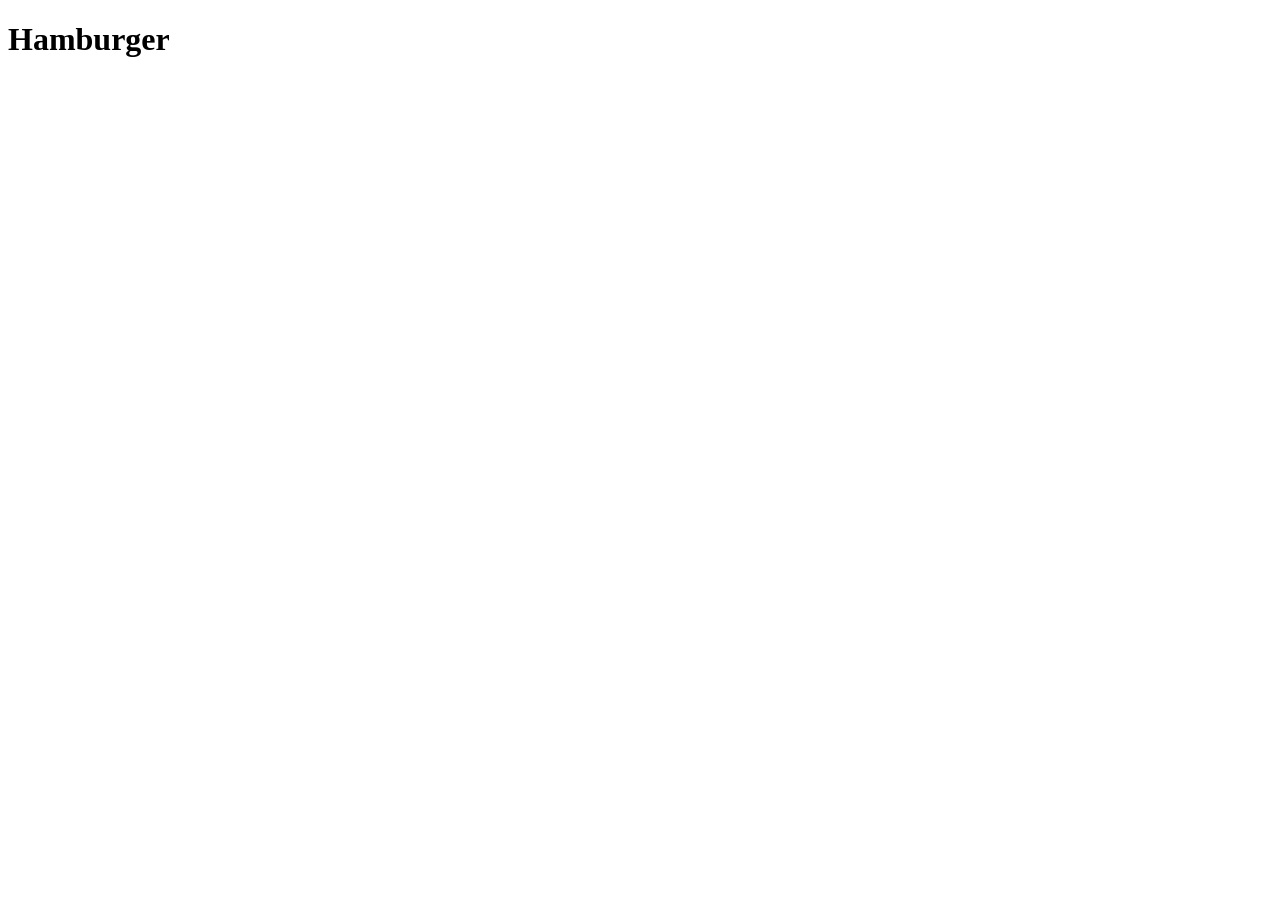
==== recipes/burger.html @ ccf313b7 "Homepage and First Recipe Initialization Made the homepage as well as added the first recipe to the " ====
<!DOCTYPE html>
<html lang="en">
<head>
    <meta charset="UTF-8">
    <meta name="viewport" content="width=device-width, initial-scale=1.0">
    <title>Aki's Burger</title>
</head>
<body>
    <h1>Hamburger</h1>
</body>
</html>
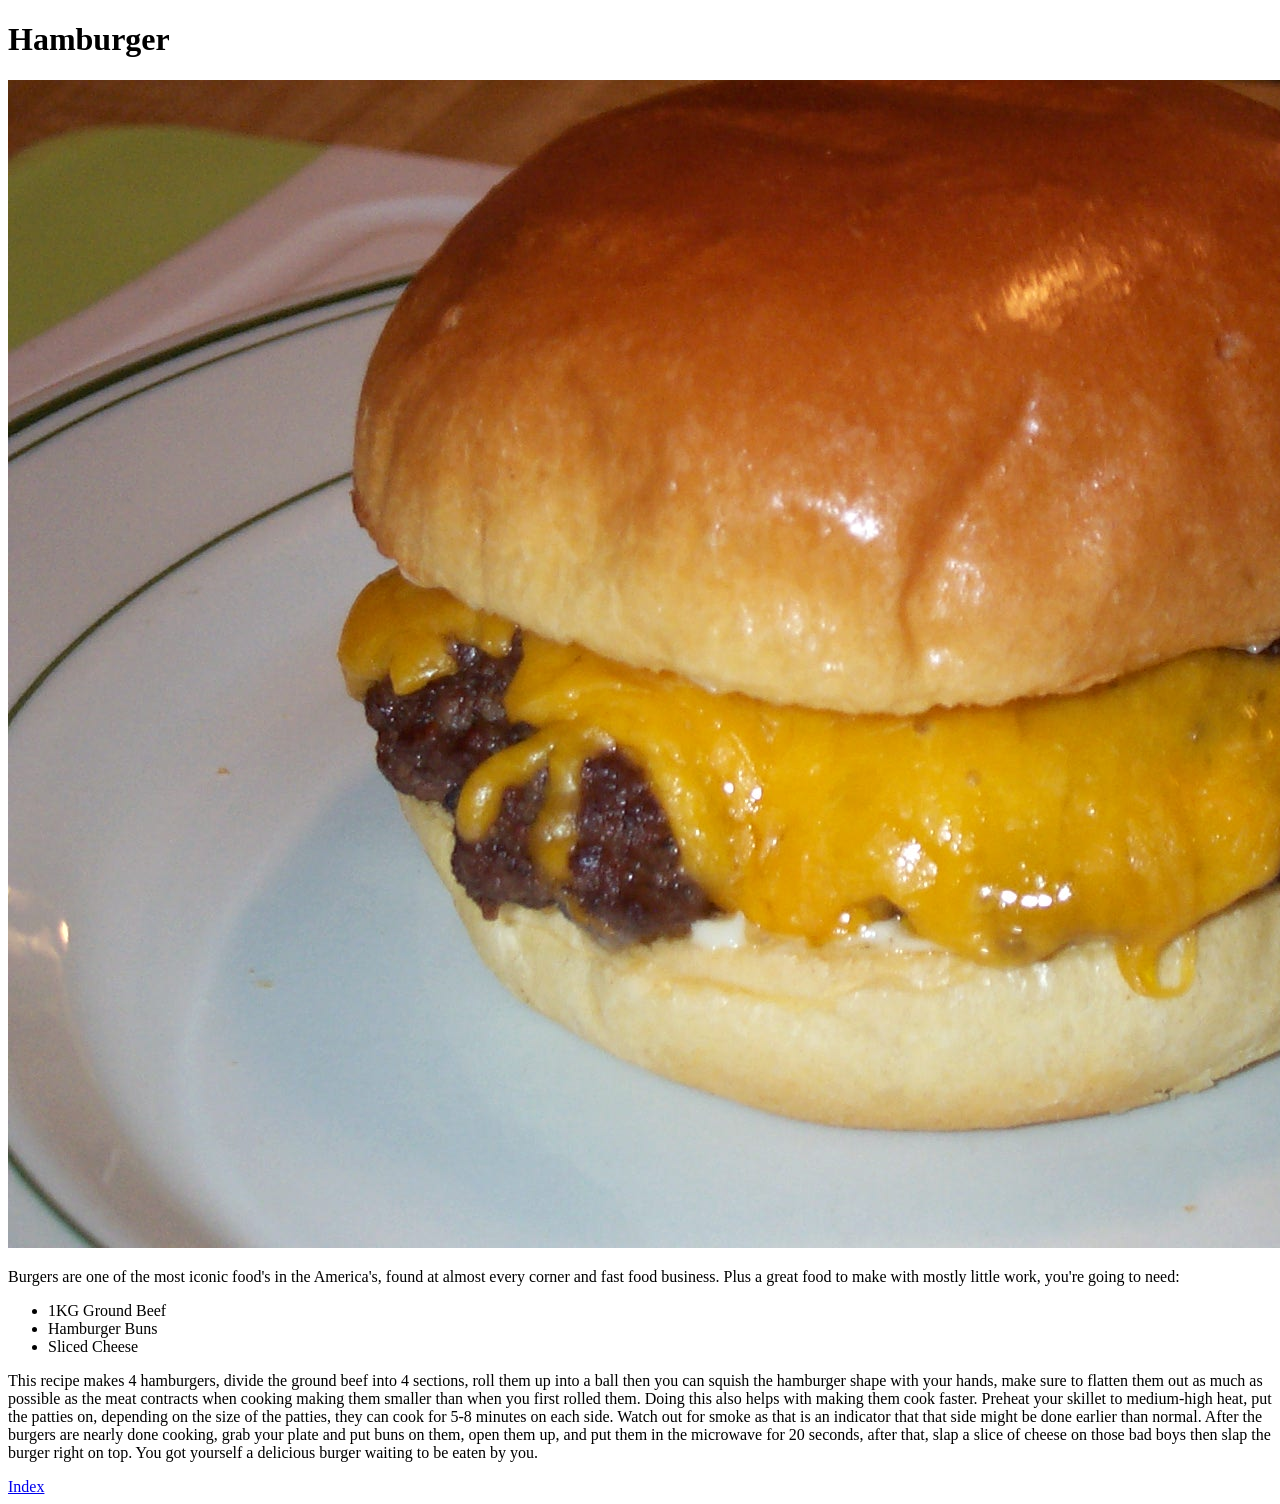
==== commit 9b71477a: "Added Burger Recipe and Links to Home Added the long awaited burger recipe, then added links to the " ====
--- a/recipes/burger.html
+++ b/recipes/burger.html
@@ -7,5 +7,30 @@
 </head>
 <body>
     <h1>Hamburger</h1>
+    <img src="../images/burger.jpg">
+    <br>
+    <p>Burgers are one of the most iconic food's in the America's, found at almost every corner 
+        and fast food business. Plus a great food to make with mostly little work, you're going 
+        to need: 
+    </p>
+    <ul>
+        <li>1KG Ground Beef</li>
+        <li>Hamburger Buns</li>
+        <li>Sliced Cheese</li>
+    </ul>
+    <p>This recipe makes 4 hamburgers, divide the ground beef into 4 sections, roll them up 
+        into a ball then you can squish the hamburger shape with your hands, make sure to 
+        flatten them out as much as possible as the meat contracts when cooking making 
+        them smaller than when you first rolled them. Doing this also helps with making them 
+        cook faster.
+        Preheat your skillet to medium-high heat, put the patties on, depending on the size of 
+        the patties, they can cook for 5-8 minutes on each side. Watch out for smoke as that is 
+        an indicator that that side might be done earlier than normal.
+        After the burgers are nearly done cooking, grab your plate and put buns on them, open 
+        them up, and put them in the microwave for 20 seconds, after that, slap a slice of cheese 
+        on those bad boys then slap the burger right on top. You got yourself a delicious burger 
+        waiting to be eaten by you.
+    </p>
+    <a href="../index.html">Index</a>
 </body>
 </html>
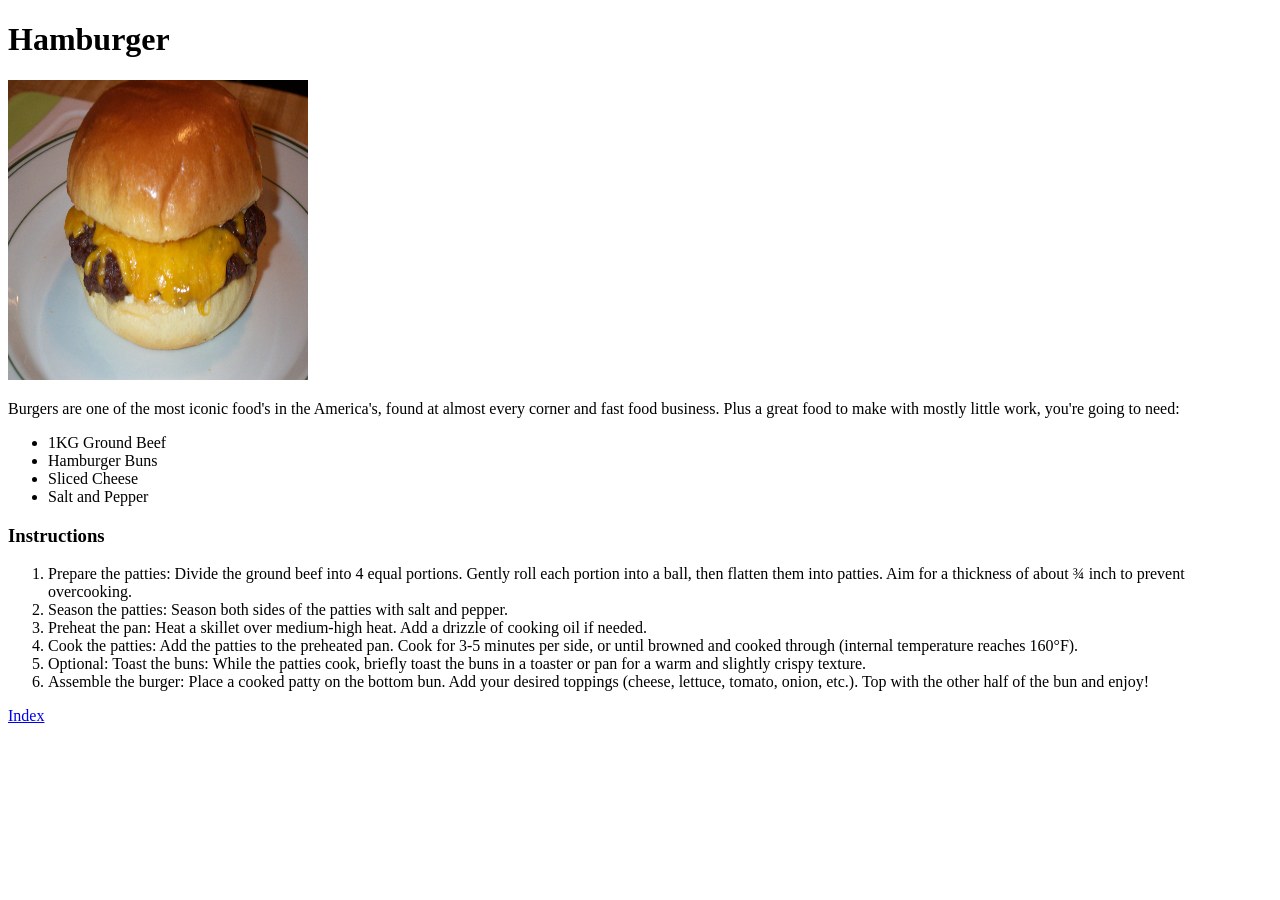
==== commit a9abc8b2: "Add new recipe and revise other recipes Added pancakes to the mix as well as formatted the other rec" ====
--- a/recipes/burger.html
+++ b/recipes/burger.html
@@ -7,7 +7,7 @@
 </head>
 <body>
     <h1>Hamburger</h1>
-    <img src="../images/burger.jpg">
+    <img src="../images/burger.jpg" width="300" height="300">
     <br>
     <p>Burgers are one of the most iconic food's in the America's, found at almost every corner 
         and fast food business. Plus a great food to make with mostly little work, you're going 
@@ -17,20 +17,18 @@
         <li>1KG Ground Beef</li>
         <li>Hamburger Buns</li>
         <li>Sliced Cheese</li>
+        <li>Salt and Pepper</li>
     </ul>
-    <p>This recipe makes 4 hamburgers, divide the ground beef into 4 sections, roll them up 
-        into a ball then you can squish the hamburger shape with your hands, make sure to 
-        flatten them out as much as possible as the meat contracts when cooking making 
-        them smaller than when you first rolled them. Doing this also helps with making them 
-        cook faster.
-        Preheat your skillet to medium-high heat, put the patties on, depending on the size of 
-        the patties, they can cook for 5-8 minutes on each side. Watch out for smoke as that is 
-        an indicator that that side might be done earlier than normal.
-        After the burgers are nearly done cooking, grab your plate and put buns on them, open 
-        them up, and put them in the microwave for 20 seconds, after that, slap a slice of cheese 
-        on those bad boys then slap the burger right on top. You got yourself a delicious burger 
-        waiting to be eaten by you.
-    </p>
+    <h3>Instructions</h3>
+
+    <ol>
+        <li>Prepare the patties: Divide the ground beef into 4 equal portions. Gently roll each portion into a ball, then flatten them into patties. Aim for a thickness of about ¾ inch to prevent overcooking.</li>
+        <li>Season the patties: Season both sides of the patties with salt and pepper.</li>
+        <li>Preheat the pan: Heat a skillet over medium-high heat. Add a drizzle of cooking oil if needed.</li>
+        <li>Cook the patties: Add the patties to the preheated pan. Cook for 3-5 minutes per side, or until browned and cooked through (internal temperature reaches 160°F).</li>
+        <li>Optional: Toast the buns: While the patties cook, briefly toast the buns in a toaster or pan for a warm and slightly crispy texture.</li>
+        <li>Assemble the burger: Place a cooked patty on the bottom bun. Add your desired toppings (cheese, lettuce, tomato, onion, etc.). Top with the other half of the bun and enjoy!</li>
+    </ol>
     <a href="../index.html">Index</a>
 </body>
 </html>
